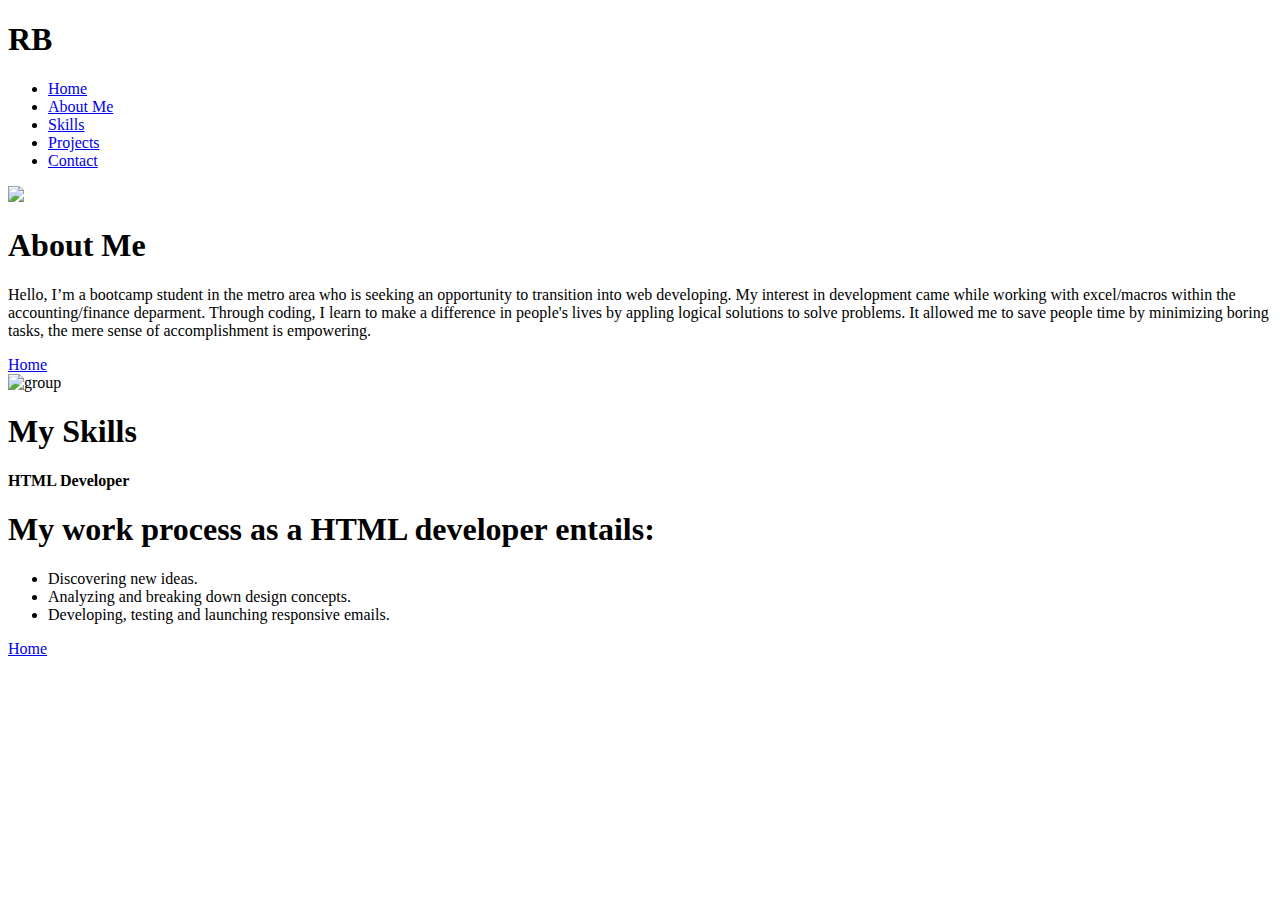
==== index.html @ 1b936b7e "initial commit" ====
<!DOCTYPE html>
<html lang="en">
<head>
  <meta charset="UTF-8">
  <meta http-equiv="X-UA-Compatible" content="IE=edge">
  <meta name="viewport" content="width=device-width, initial-scale=1.0">
  <link rel="stylesheet" href="https://stackpath.bootstrapcdn.com/font-awesome/4.7.0/css/font-awesome.min.css" integrity="sha384-wvfXpqpZZVQGK6TAh5PVlGOfQNHSoD2xbE+QkPxCAFlNEevoEH3Sl0sibVcOQVnN" crossorigin="anonymous">
  
  <link rel="stylesheet" href="img/style.css" >
  <title>Portfolio</title>
</head>

<body id="home">

    <nav class="navbar">
      <div class="container">
          <h1 class="logo">RB</h1>
          <ul class="nav-tabs">
            <li><a href="#home">Home</a></li>
            <li><a href="#about me">About Me</a></li>
            <li><a href="#skills">Skills</a></li>
            <li><a href="#project">Projects</a></li>
            <li><a href="#contact">Contact</a></li>
          </ul>
      </div>
    </nav>

    <!-- INTRO TO PORTFOLIO -->
    <section class="intro">
      <div class="container">
        <img src="img/desktop_white.png" >
      </div>
    </section>

    <!-- ABOUT ME -->
    <section class="section-one">
      <div class="container">
        <div>
            <h1>About Me</h1>
            <p>
              Hello, I’m a bootcamp student in the metro area who is seeking an opportunity to transition into web developing. My interest in development came while working with excel/macros within the accounting/finance deparment. Through coding, I learn to make a difference in people's lives by appling logical solutions to solve problems. It allowed me to save people time by minimizing boring tasks, the mere sense of accomplishment is empowering. 
            </p>
            <a href="#" class="btn" >Home</a>
        </div>
            <img src="img/group-2.png"  alt="group" >
      </div>
    </section>

    
    <!-- SKILLS -->
    <section class="section-two">
      <div class="container">
        <h1>My Skills</h1>
        <h4>HTML Developer</h4>
        <div class="skill-icons" >
          <i class="fab fa-sass"></i>
        </div>

        <div>
        <h1>My work process as a HTML developer entails:</h1>
        <ul>
          <li>Discovering new ideas.</li>
          <li>Analyzing and breaking down design concepts.</li>
          <li>Developing, testing and launching responsive emails.</li>
        </ul>
        </div>

        <a href="#" class="btn" >Home</a>
      </div>
        <!-- <img src="img/desktop_black_silver.png"  alt="group" > -->
    </section>
  

<!-- 
<section class="2nd-section" >
  <div class="container">
    <ul class="work-process">
      <p>
        Hello, I’m a student in the metro area who is seeking an opportunity to transition into a web developing.
      </p>
      <li>Discovering new ideas</li>
      <li>Analyzing and breaking down design concepts.</li>
      <li>Developing, testing and launching responsive emails. </li>
    </ul>
    <a href="#" class="btn" >Read More</a>
    <div>
      <img src="img/desktop_white.png" >
    </div>
  </div>
</section> -->


</body>
</html>
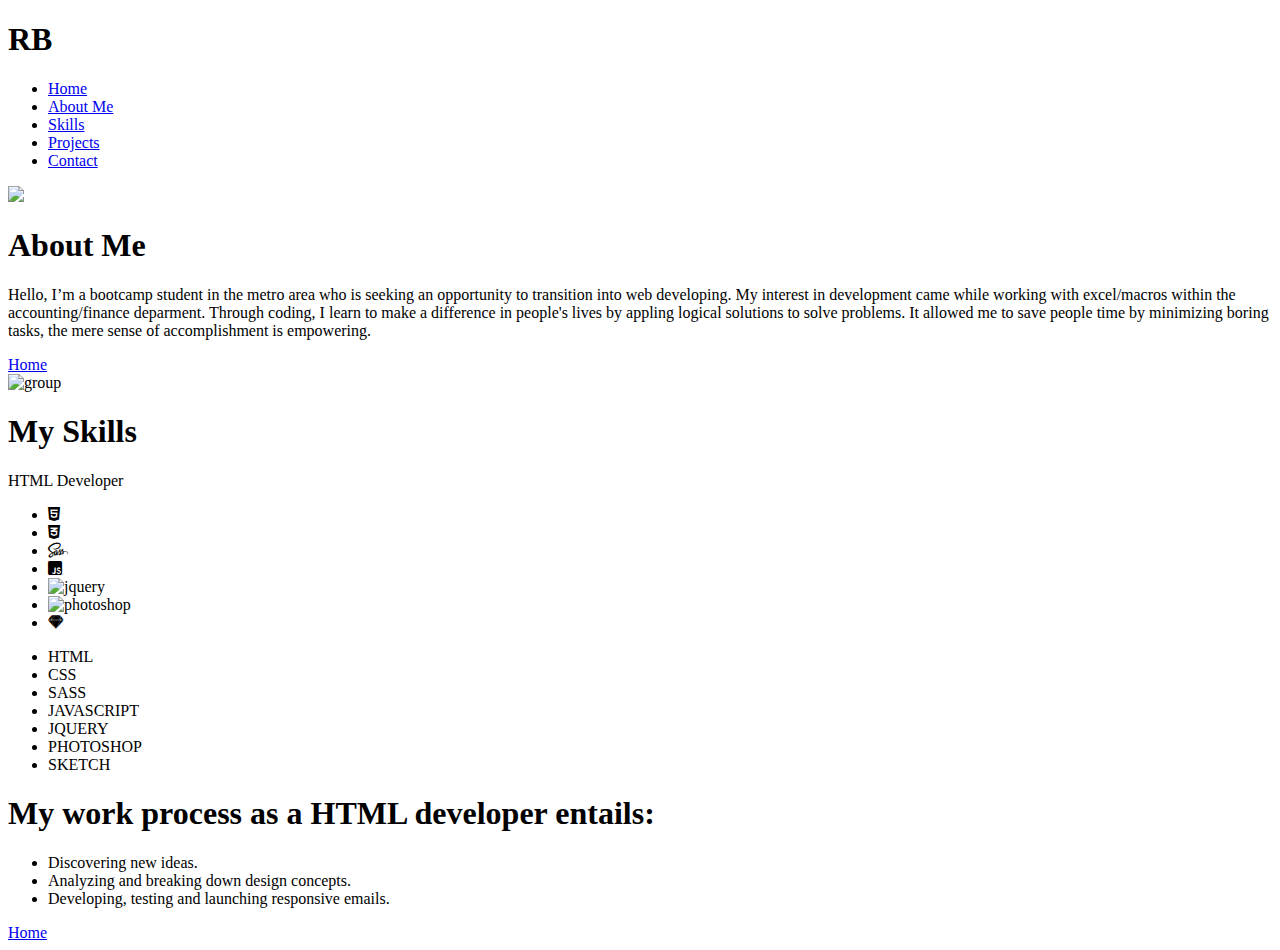
==== commit 122ce653: "created ul-list for icons and titles. Applied styling to icons adn titles" ====
--- a/index.html
+++ b/index.html
@@ -4,7 +4,7 @@
   <meta charset="UTF-8">
   <meta http-equiv="X-UA-Compatible" content="IE=edge">
   <meta name="viewport" content="width=device-width, initial-scale=1.0">
-  <link rel="stylesheet" href="https://stackpath.bootstrapcdn.com/font-awesome/4.7.0/css/font-awesome.min.css" integrity="sha384-wvfXpqpZZVQGK6TAh5PVlGOfQNHSoD2xbE+QkPxCAFlNEevoEH3Sl0sibVcOQVnN" crossorigin="anonymous">
+  <link rel="stylesheet" href="https://use.fontawesome.com/releases/v5.15.2/css/all.css">
   
   <link rel="stylesheet" href="img/style.css" >
   <title>Portfolio</title>
@@ -50,21 +50,50 @@
     <!-- SKILLS -->
     <section class="section-two">
       <div class="container">
-        <h1>My Skills</h1>
-        <h4>HTML Developer</h4>
-        <div class="skill-icons" >
-          <i class="fab fa-sass"></i>
-        </div>
-
-        <div>
-        <h1>My work process as a HTML developer entails:</h1>
+        <h1 class="my-skills">My Skills</h1>
+        <h class="developer">HTML Developer</h>
+          <div>
+            <ul  class="skill-icons" >
+              <li><i class="fab fa-html5"></i></li>
+              <li><i class="fab fa-css3-alt"></i></li>
+              <li><i class="fab fa-sass"></i></li>
+              <li><i class="fab fa-js-square"></i></li>
+              <li><img class="jquery" src="img/jquery-3.png" alt="jquery"></li>
+              <li> <img class="photoshop" src="img/photoshop-1.png" alt="photoshop"></li>
+              <li><i class="fab fa-sketch"></i></li>
+            </ul>
+            <!-- <i class="fab fa-html5"></i>
+            <i class="fab fa-css3-alt"></i>
+            <i class="fab fa-sass"></i>
+            <i class="fab fa-js-square"></i>
+            <img class="jquery" src="img/jquery-3.png" alt="jquery">
+            <img class="photoshop" src="img/photoshop-1.png" alt="photoshop">
+            <i class="fab fa-sketch"></i> -->
+           
+            <!-- <img class="lunacy" src="img/LUNACY.png" alt="lunacy">
+            <h4>LUNACY</h4> -->
+          </div>
+          <div class="icon-title">
+            <ul class="icon-title-ul">
+              <li>HTML</li>
+              <li>CSS</li>
+              <li>SASS</li>
+              <li>JAVASCRIPT</li>
+              <li>JQUERY</li>
+              <li>PHOTOSHOP</li>
+              <li>SKETCH</li>
+            </ul>
+          </div>
+        <div class="work-process">
+        <h1>My work process as a HTML developer entails:
+        </h1>
         <ul>
           <li>Discovering new ideas.</li>
           <li>Analyzing and breaking down design concepts.</li>
           <li>Developing, testing and launching responsive emails.</li>
         </ul>
         </div>
-
+        
         <a href="#" class="btn" >Home</a>
       </div>
         <!-- <img src="img/desktop_black_silver.png"  alt="group" > -->
